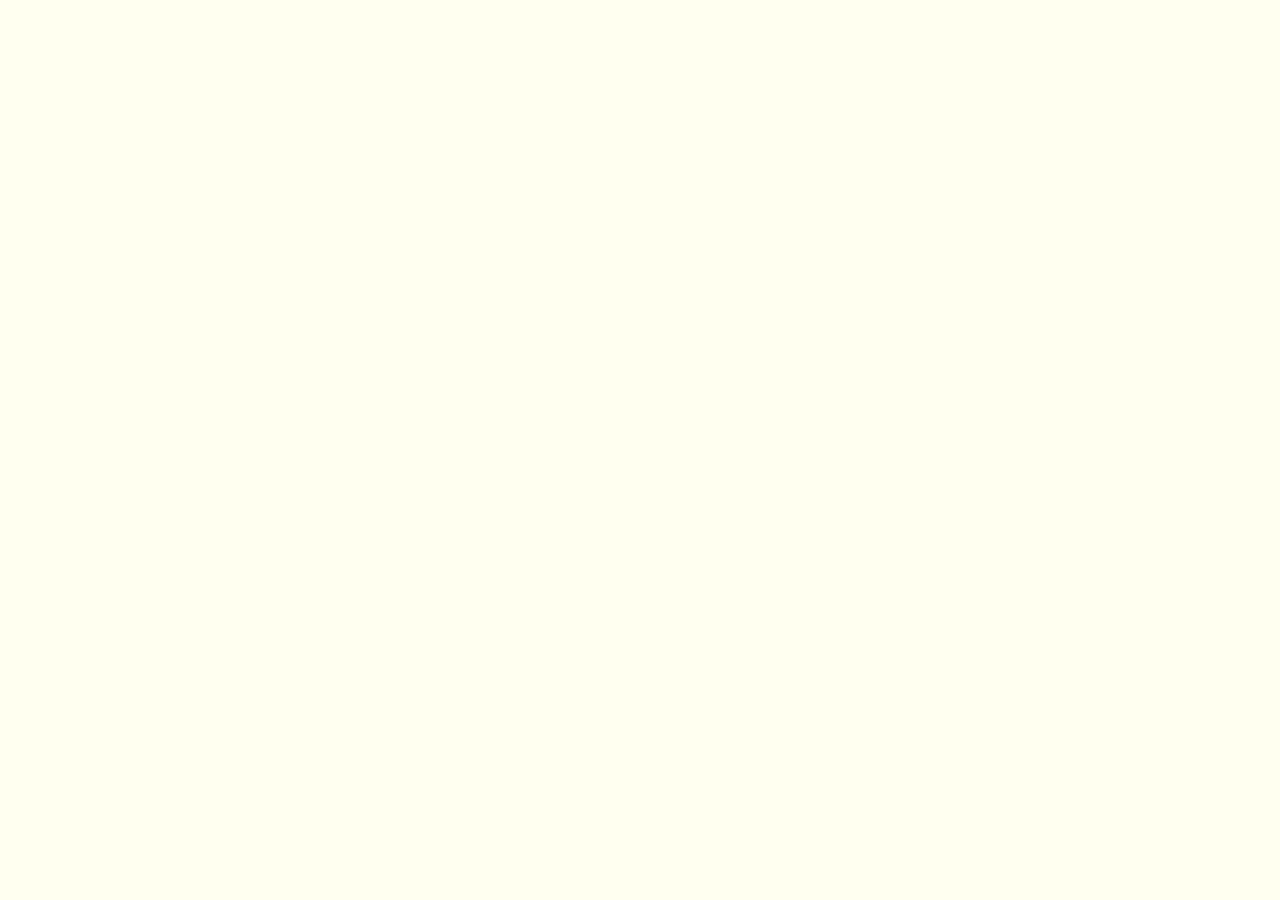
==== server/map/index.html @ e45ef437 "Move map files and serve with node" ====
<!DOCTYPE html>
<html>
  <head>
    <meta charset="utf-8">
    <!-- <script src="../p5.min.js" charset="utf-8"></script> -->
    <script src="../hsluv.min.js" charset="utf-8"></script>
    <script src="../easygrid.min.js" charset="utf-8"></script>
    <script src="../opentype.min.js" charset="utf-8"></script>
    <script src="../rune.js" charset="utf-8"></script>
    <script src="../socket.io.js" charset="utf-8"></script>
    </script>
    <link rel="icon" href="data:;base64,iVBORwOKGO=" />
    <link rel="stylesheet" type="text/css" href="style.css">
    </script>
  </head>
  <body>
    <script src="sketch.js" charset="utf-8"></script>
  </body>
</html>
---- server/map/style.css ----
body {
  background: #444;
  background-color:ivory
}
body svg {
  padding: 0;
  margin: auto;
  display: block;
  position: absolute;
  top: 0;
  bottom: 0;
  left: 0;
  right: 0;
  box-shadow: 0 10px 20px
}
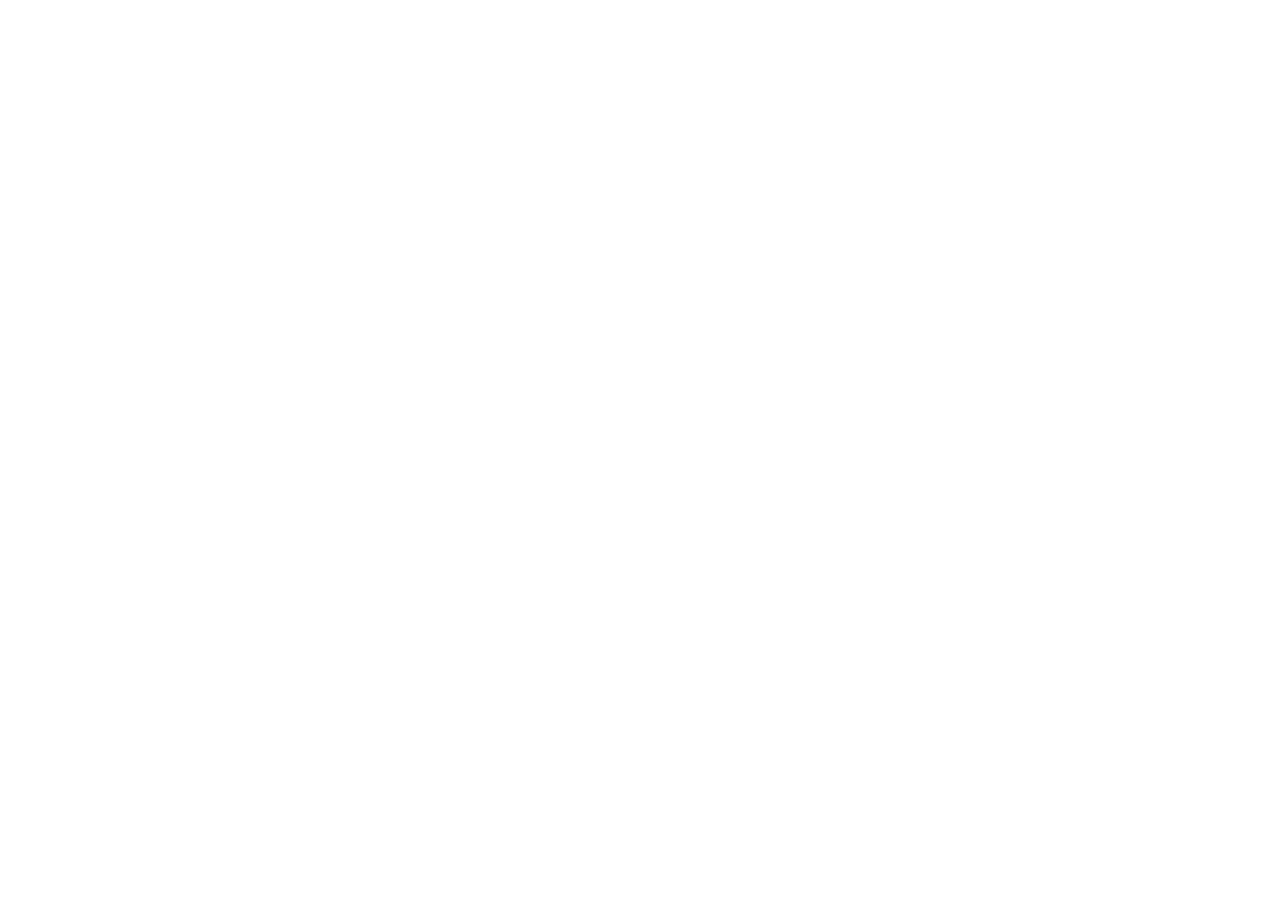
==== commit ef7de126: "Link to new js locations" ====
--- a/server/map/index.html
+++ b/server/map/index.html
@@ -3,17 +3,17 @@
   <head>
     <meta charset="utf-8">
     <!-- <script src="../p5.min.js" charset="utf-8"></script> -->
-    <script src="../hsluv.min.js" charset="utf-8"></script>
-    <script src="../easygrid.min.js" charset="utf-8"></script>
-    <script src="../opentype.min.js" charset="utf-8"></script>
-    <script src="../rune.js" charset="utf-8"></script>
-    <script src="../socket.io.js" charset="utf-8"></script>
+    <script src="/map/js/hsluv.min.js" charset="utf-8"></script>
+    <script src="/map/js/easygrid.min.js" charset="utf-8"></script>
+    <script src="/map/js/opentype.min.js" charset="utf-8"></script>
+    <script src="/map/js/rune.js" charset="utf-8"></script>
+    <script src="/map/js/socket.io.js" charset="utf-8"></script>
     </script>
     <link rel="icon" href="data:;base64,iVBORwOKGO=" />
-    <link rel="stylesheet" type="text/css" href="style.css">
+    <link rel="/map/stylesheet" type="text/css" href="style.css">
     </script>
   </head>
   <body>
-    <script src="sketch.js" charset="utf-8"></script>
+    <script src="/map/js/sketch.js" charset="utf-8"></script>
   </body>
 </html>
